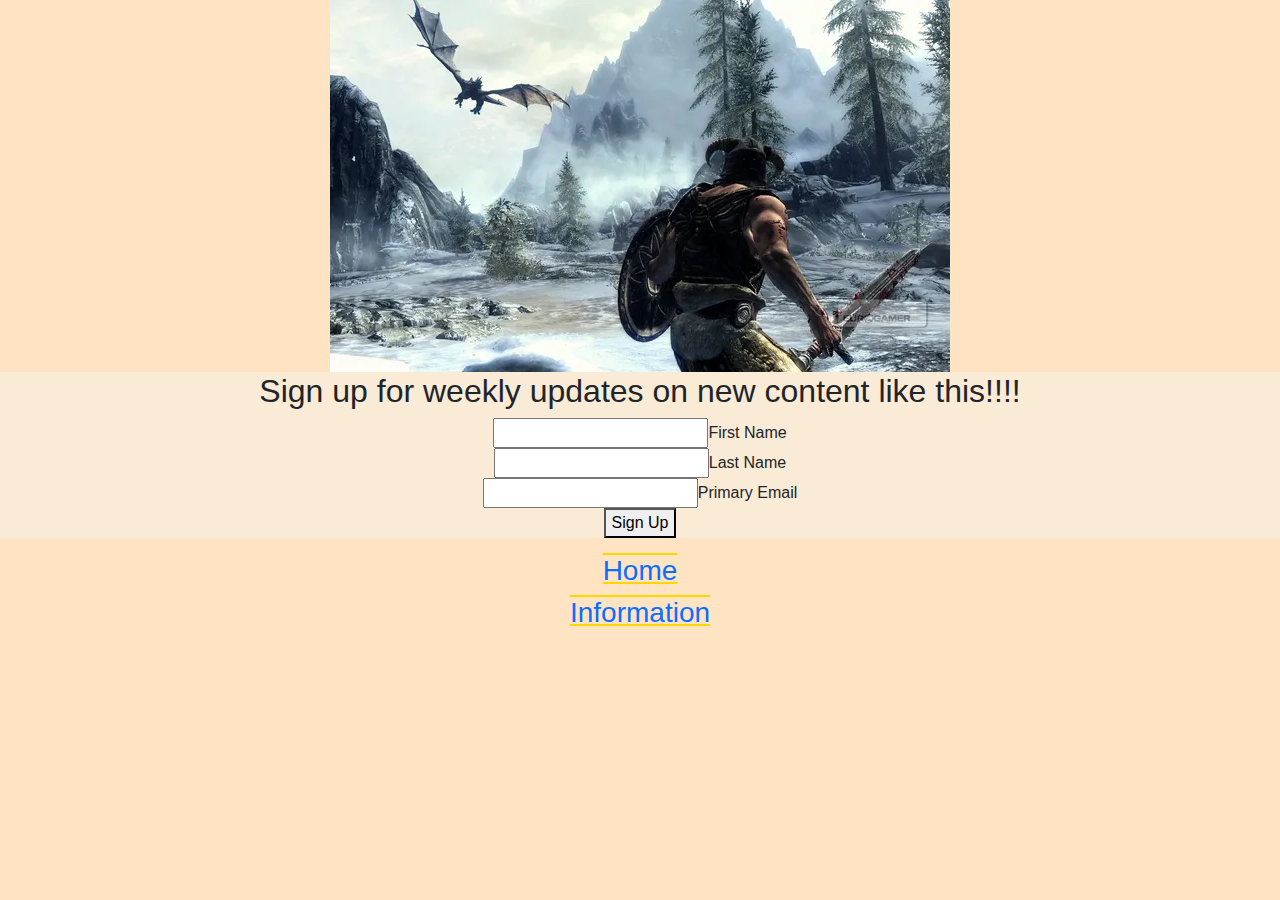
==== Week 8/page3.html @ 140f31b7 "Update page3.html" ====
<html>
    <title>Weekly updates</title>
    <link href="https://cdn.jsdelivr.net/npm/bootstrap@5.3.3/dist/css/bootstrap.min.css" rel="stylesheet" integrity="sha384-QWTKZyjpPEjISv5WaRU9OFeRpok6YctnYmDr5pNlyT2bRjXh0JMhjY6hW+ALEwIH" crossorigin="anonymous">
    <head>
        <script>
            function getdata()
            {
                var name= document.getelementid("name").value;
                var email= documetn.getelementid("email").value;

                window.alert("your info: = name = email")
            }
        </script>
        <style>
            body{
             background-color:bisque;
             text-align: center;
             font-family: Arial, Helvetica, sans-serif;
           }
       </style>
     <img src="1200.webp">
    </head>
    <br>
   
    <body>
        <form style="background-color:antiquewhite;">
    <h2>Sign up for weekly updates on new content like this!!!!</h2>
    <input type="text" value = " " id="name">First Name<br>
    <input type="text" value = " " id="name">Last Name <br>
    <input type="text" value=" " id="Email">Primary Email<br>
        <button id="btnSubmit" class="btn-primary" onclick="getdata()">Sign Up</button>
         
        </form>
   
    <h3> <a href="index.html"style="text-decoration: gold underline overline"> Home</a> </h3>
    <h3><a href="page2.html"style="text-decoration: gold underline overline"> Information</a></h3>
 
</body>
</html>
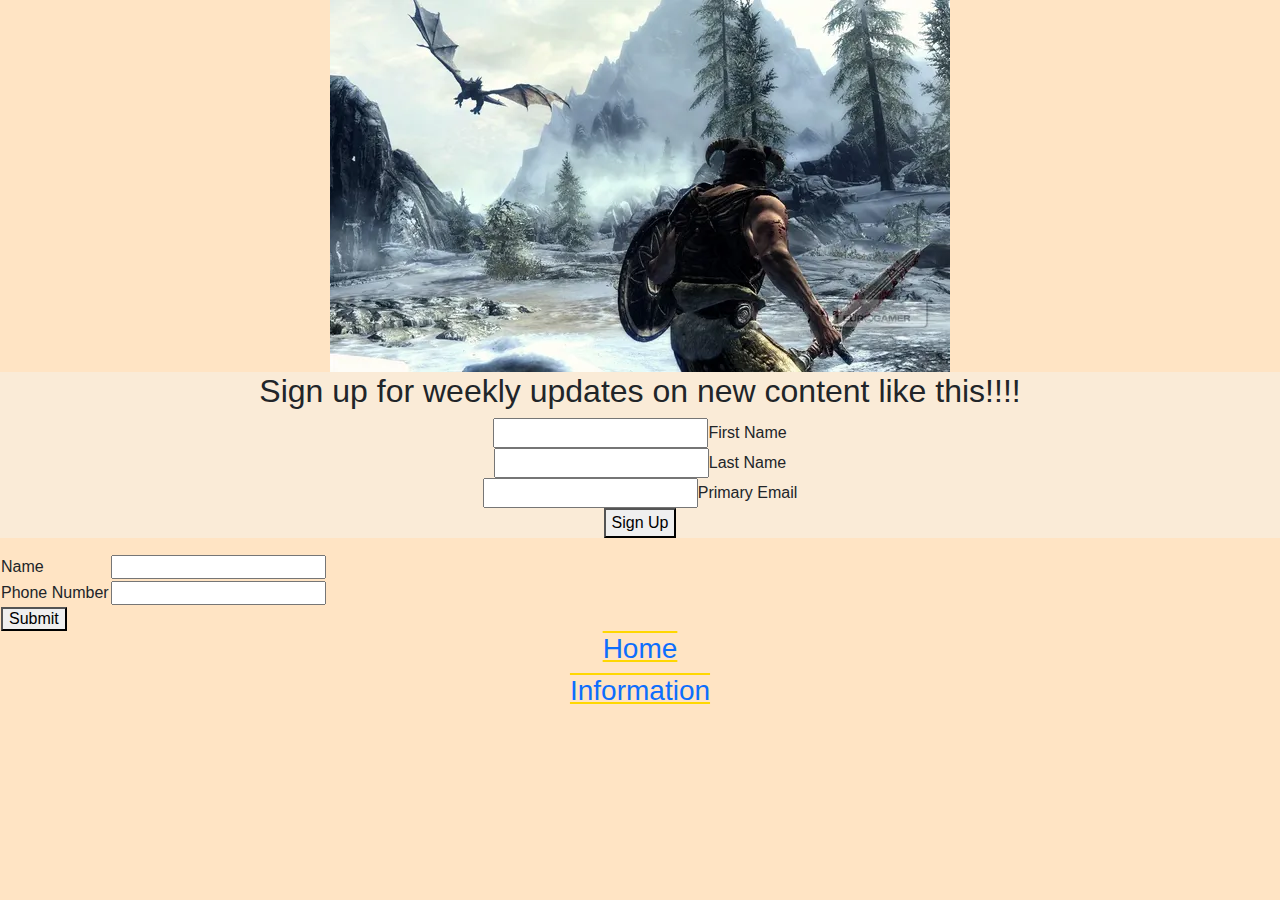
==== commit 08a6f989: "Update page3.html" ====
--- a/Week 8/page3.html
+++ b/Week 8/page3.html
@@ -29,9 +29,22 @@
     <input type="text" value = " " id="name">Last Name <br>
     <input type="text" value=" " id="Email">Primary Email<br>
         <button id="btnSubmit" class="btn-primary" onclick="getdata()">Sign Up</button>
-         
+         <script>
+         </script>
         </form>
-   
+        <table>
+            <tr>
+              <td>Name</td>
+              <td><input type="text" id="txtName"></td>
+            </tr>
+            <tr>
+              <td>Phone Number</td>
+              <td><input type="text" id="txtPhone"></td>
+            </tr>
+            <tr>
+              <td colspan="2"><button id="btnSubmit" onClick="getData();">Submit</button></td>
+            </tr>
+            </table>
     <h3> <a href="index.html"style="text-decoration: gold underline overline"> Home</a> </h3>
     <h3><a href="page2.html"style="text-decoration: gold underline overline"> Information</a></h3>
  
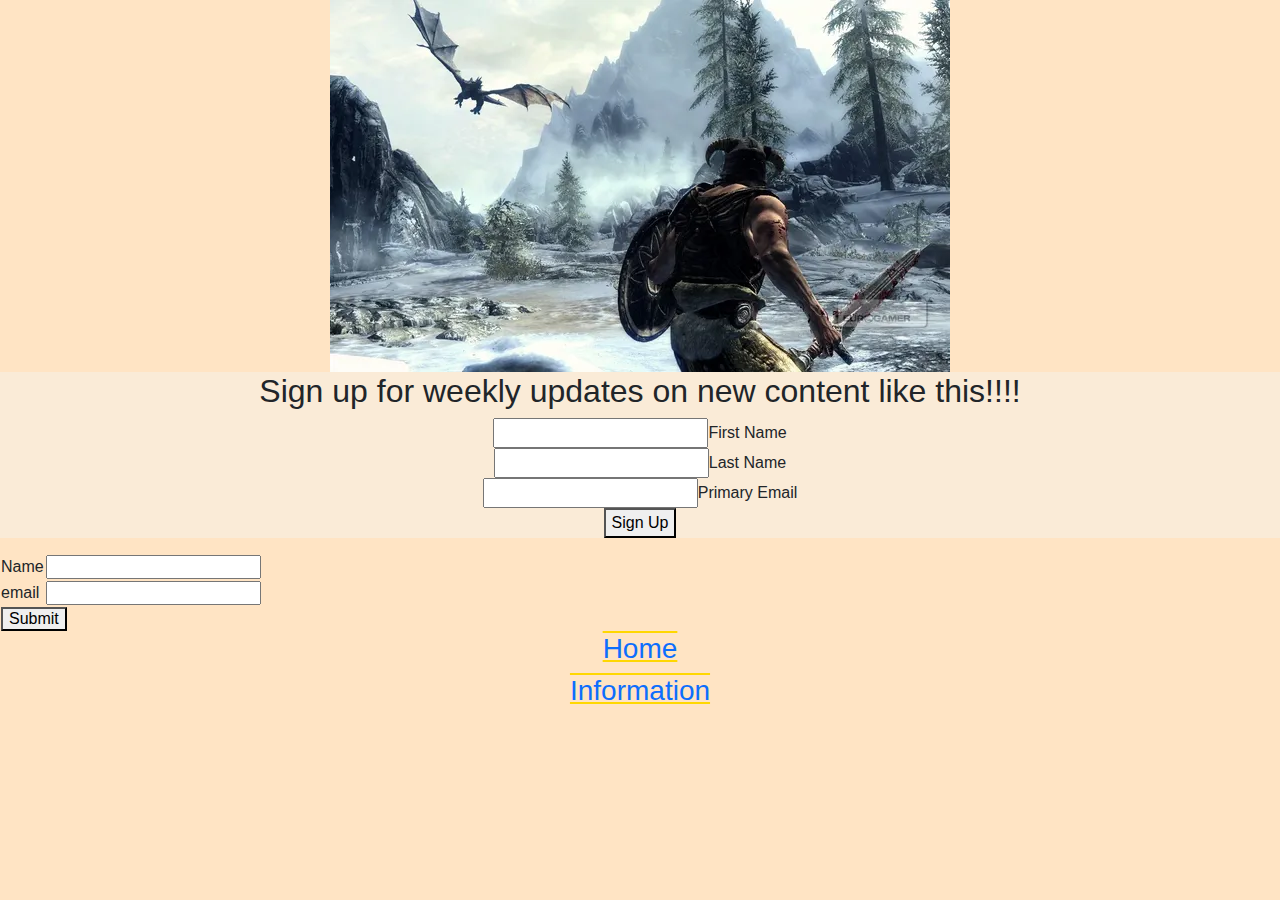
==== commit 6b218298: "Update page3.html" ====
--- a/Week 8/page3.html
+++ b/Week 8/page3.html
@@ -35,11 +35,11 @@
         <table>
             <tr>
               <td>Name</td>
-              <td><input type="text" id="txtName"></td>
+              <td><input type="text" id="name"></td>
             </tr>
             <tr>
-              <td>Phone Number</td>
-              <td><input type="text" id="txtPhone"></td>
+              <td>email</td>
+              <td><input type="text" id="email"></td>
             </tr>
             <tr>
               <td colspan="2"><button id="btnSubmit" onClick="getData();">Submit</button></td>
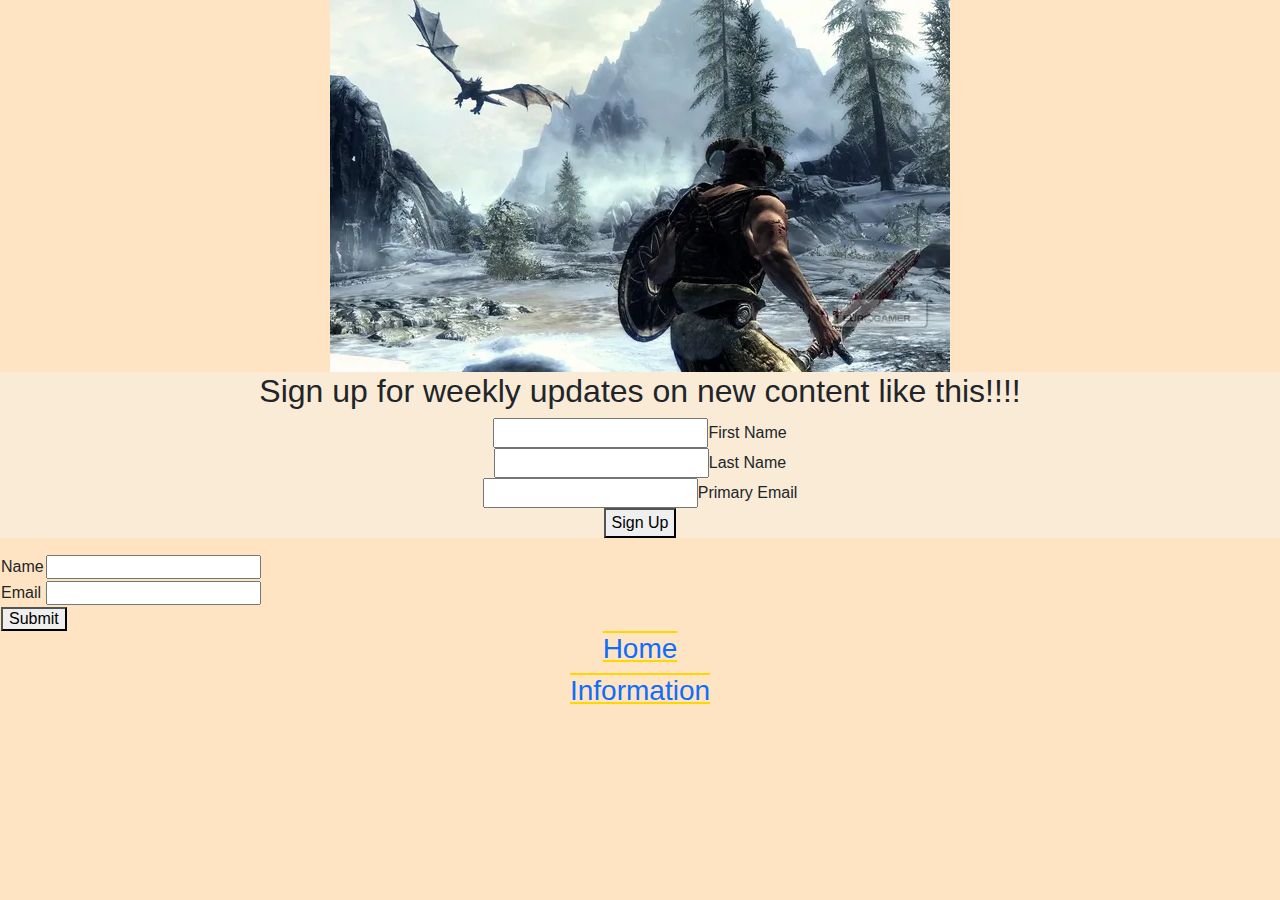
==== commit af896cb5: "Update page3.html" ====
--- a/Week 8/page3.html
+++ b/Week 8/page3.html
@@ -38,7 +38,7 @@
               <td><input type="text" id="name"></td>
             </tr>
             <tr>
-              <td>email</td>
+              <td>Email</td>
               <td><input type="text" id="email"></td>
             </tr>
             <tr>
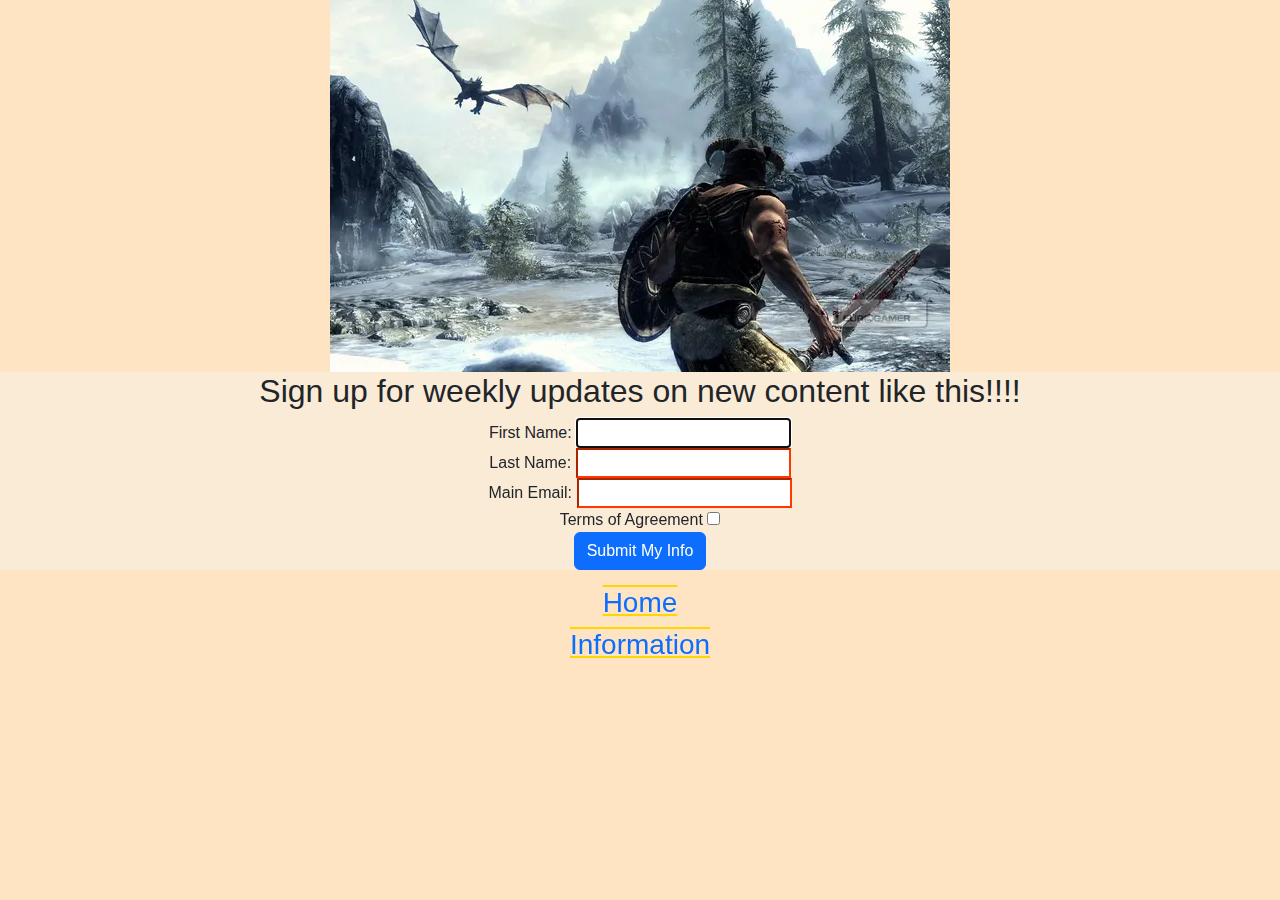
==== commit b155aadb: "Homework" ====
--- a/Week 8/page3.html
+++ b/Week 8/page3.html
@@ -2,15 +2,7 @@
     <title>Weekly updates</title>
     <link href="https://cdn.jsdelivr.net/npm/bootstrap@5.3.3/dist/css/bootstrap.min.css" rel="stylesheet" integrity="sha384-QWTKZyjpPEjISv5WaRU9OFeRpok6YctnYmDr5pNlyT2bRjXh0JMhjY6hW+ALEwIH" crossorigin="anonymous">
     <head>
-        <script>
-            function getdata()
-            {
-                var name= document.getelementid("name").value;
-                var email= documetn.getelementid("email").value;
-
-                window.alert("your info: = name = email")
-            }
-        </script>
+        <link rel="stylesheet" type="text/css" href="mainstyle2.css">
         <style>
             body{
              background-color:bisque;
@@ -21,30 +13,42 @@
      <img src="1200.webp">
     </head>
     <br>
-   
     <body>
+         <script>
+            function checkform()
+            {
+                var box = document.getElementById("First name").value;
+                var box2 = document.getElementById("Last name").value;
+                var box3 = document.getElementById("Email").value;
+            
+                if(box == "" || box2 == "" || box3 == "")
+                {
+                    box.style.boder="3px solid red";
+                    return false;
+
+                }
+
+             } 
+        </script>
         <form style="background-color:antiquewhite;">
     <h2>Sign up for weekly updates on new content like this!!!!</h2>
-    <input type="text" value = " " id="name">First Name<br>
-    <input type="text" value = " " id="name">Last Name <br>
-    <input type="text" value=" " id="Email">Primary Email<br>
-        <button id="btnSubmit" class="btn-primary" onclick="getdata()">Sign Up</button>
-         <script>
-         </script>
+    <label for="First name">First Name:</label>
+        <input type="text" id="First name" name="First name" value="" required autofocus><br>
+        
+    <label for="Last name">Last Name:</label>
+         <input type="text" id="Last name" name="Last name" required >
+         <br>
+    <label for="Email">Main Email:</label>
+         <input type="text" id="Email" name="Email" required >
+         <br>
+    <label for="Terms and Service"> Terms of Agreement</label>
+         <checkboxObject.required = true|false>
+             <input type="checkbox" id="Terms and Service" name="Terms and Service" required> 
+        </checkboxObject.required>
+  <br>  
+  <button id="btnSubmit" class="btn btn-primary" onClick="checkform();">Submit My Info</button>
         </form>
-        <table>
-            <tr>
-              <td>Name</td>
-              <td><input type="text" id="name"></td>
-            </tr>
-            <tr>
-              <td>Email</td>
-              <td><input type="text" id="email"></td>
-            </tr>
-            <tr>
-              <td colspan="2"><button id="btnSubmit" onClick="getData();">Submit</button></td>
-            </tr>
-            </table>
+         
     <h3> <a href="index.html"style="text-decoration: gold underline overline"> Home</a> </h3>
     <h3><a href="page2.html"style="text-decoration: gold underline overline"> Information</a></h3>
  
--- a/Week 8/mainstyle2.css
+++ b/Week 8/mainstyle2.css
@@ -0,0 +1,3 @@
+input:invalid{
+    border-color: rgb(255, 55, 0);
+}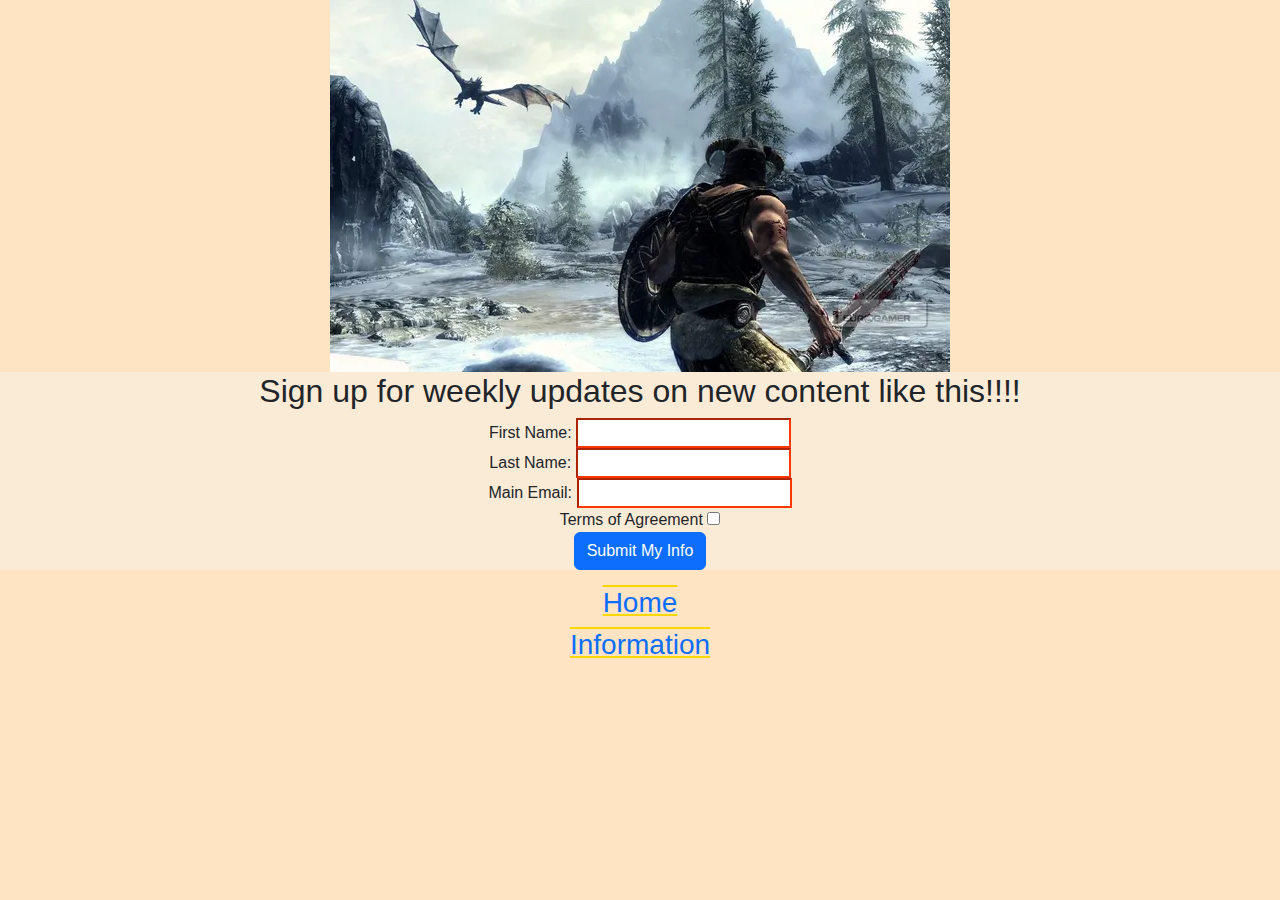
==== commit df0d6b2e: "pages" ====
--- a/Week 8/page3.html
+++ b/Week 8/page3.html
@@ -33,7 +33,7 @@
         <form style="background-color:antiquewhite;">
     <h2>Sign up for weekly updates on new content like this!!!!</h2>
     <label for="First name">First Name:</label>
-        <input type="text" id="First name" name="First name" value="" required autofocus><br>
+        <input type="text" id="First name" name="First name" value="" required ><br>
         
     <label for="Last name">Last Name:</label>
          <input type="text" id="Last name" name="Last name" required >
